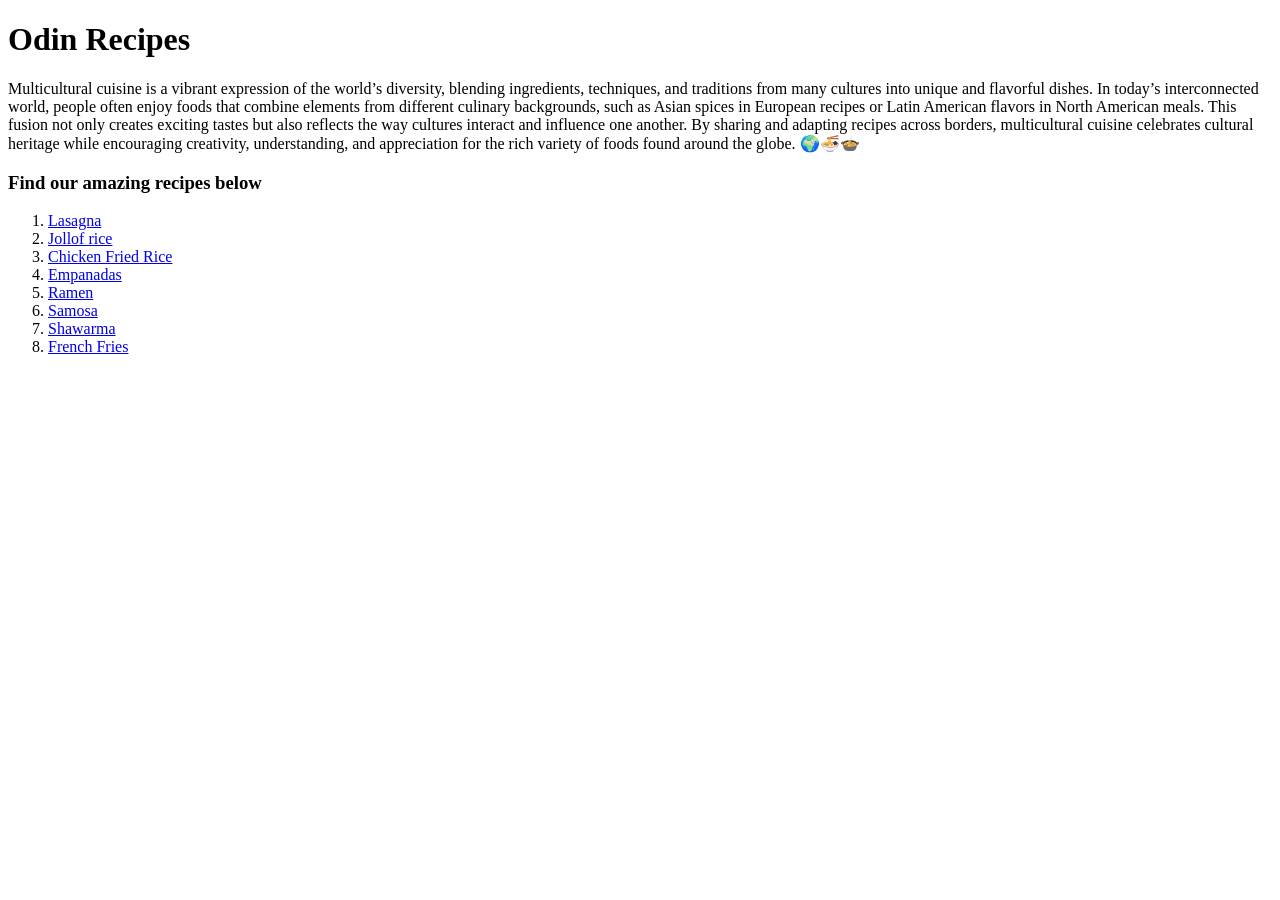
==== index.html @ 49468943 "Subject : adding Index.html and all recipes explanation : it contains the basic heading with a brief" ====
<!DOCTYPE html>

<html>
    <head lang="en">
        <meta charset="UTF-8">
        <title>Odin Recipes Homepage</title>
    </head>

    <body>
        <h1>Odin Recipes</h1>

        <p>Multicultural cuisine is a vibrant expression of the world’s diversity,
             blending ingredients, techniques, and traditions from many cultures into 
             unique and flavorful dishes. In today’s interconnected world, people often 
             enjoy foods that combine elements from different culinary backgrounds, such
              as Asian spices in European recipes or Latin American flavors in North American
               meals. This fusion not only creates exciting tastes but also reflects the way
                cultures interact and influence one another. By sharing and adapting recipes across 
                borders, multicultural cuisine celebrates cultural heritage while encouraging creativity, 
                understanding, and appreciation for the rich variety of foods found around the globe. 🌍🍜🍲</p>
        
        <h3>Find our amazing recipes below</h3>
        <ol>
            <li><a href="./recipes/lasagna.html">Lasagna</a></li>
            <li><a href="./recipes/jollofrice.html">Jollof rice</a></li>
            <li><a href="./recipes/chickenfriedrice.html">Chicken Fried Rice</a></li>
            <li><a href="./recipes/empanadas.html">Empanadas</a></li>
            <li><a href="./recipes/ramen.html">Ramen</a></li>
            <li><a href="./recipes/samosa.html">Samosa</a></li>
            <li><a href="./recipes/shawarma.html">Shawarma</a></li>
            <li><a href="./recipes/frenchfries.html">French Fries</a></li>
        </ol>

    </body>
</html>
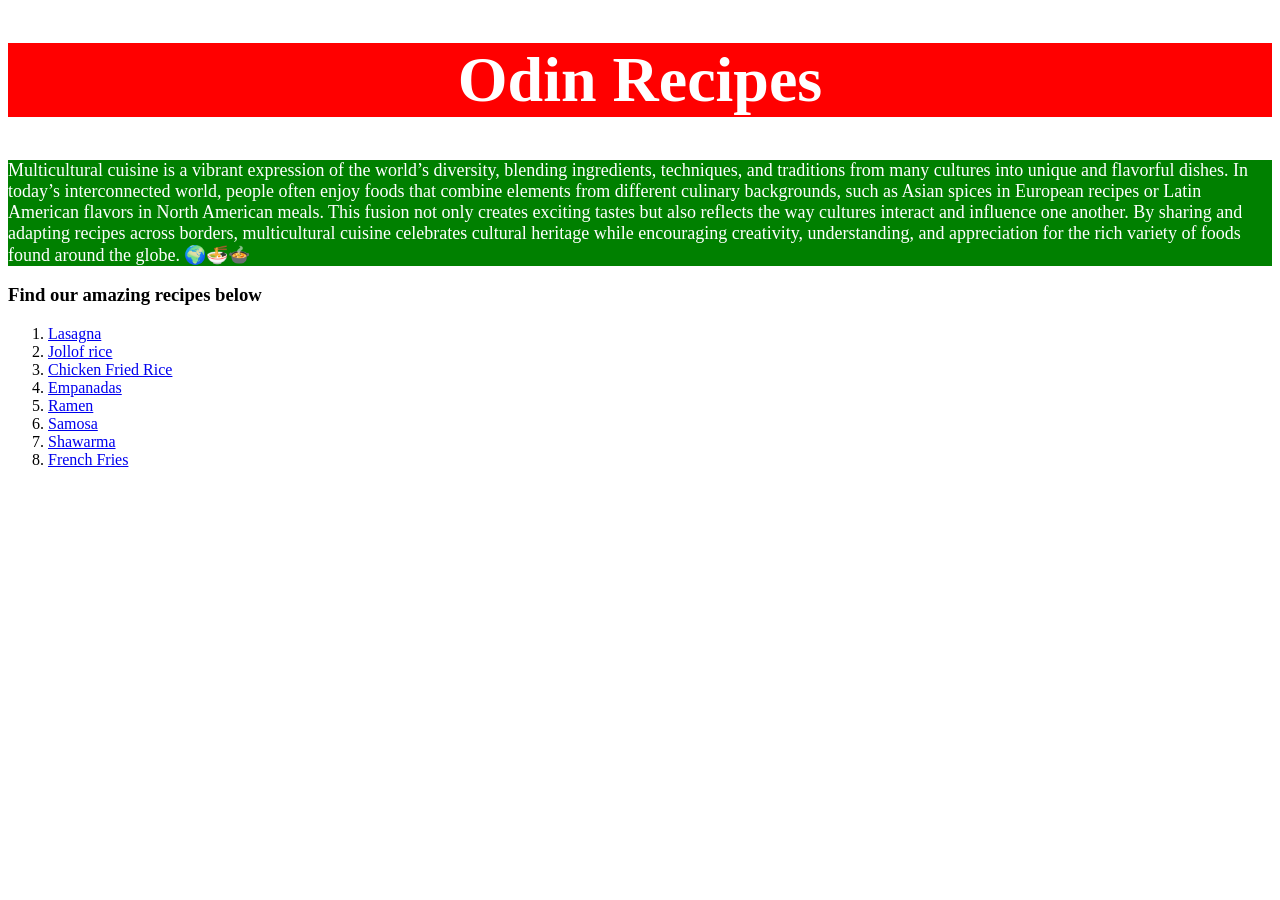
==== commit 3b665915: "Subject: adding CSS styles explanation : using all unique foundations css methods for each of my rec" ====
--- a/index.html
+++ b/index.html
@@ -4,10 +4,18 @@
     <head lang="en">
         <meta charset="UTF-8">
         <title>Odin Recipes Homepage</title>
+        <link rel="stylesheet" href="./css/styles-index.css">
+        <style>
+            p {
+                background-color: green;
+                color: white;
+                font-size: 18px;
+            }
+        </style>
     </head>
 
     <body>
-        <h1>Odin Recipes</h1>
+        <div><h1>Odin Recipes</h1></div>
 
         <p>Multicultural cuisine is a vibrant expression of the world’s diversity,
              blending ingredients, techniques, and traditions from many cultures into 
--- a/css/styles-index.css
+++ b/css/styles-index.css
@@ -0,0 +1,9 @@
+/* CSS for index.html */
+
+div{
+    background-color: red; 
+    font-size: 32px; 
+    color: white;
+    text-align: center;
+    font-weight: bold;
+}
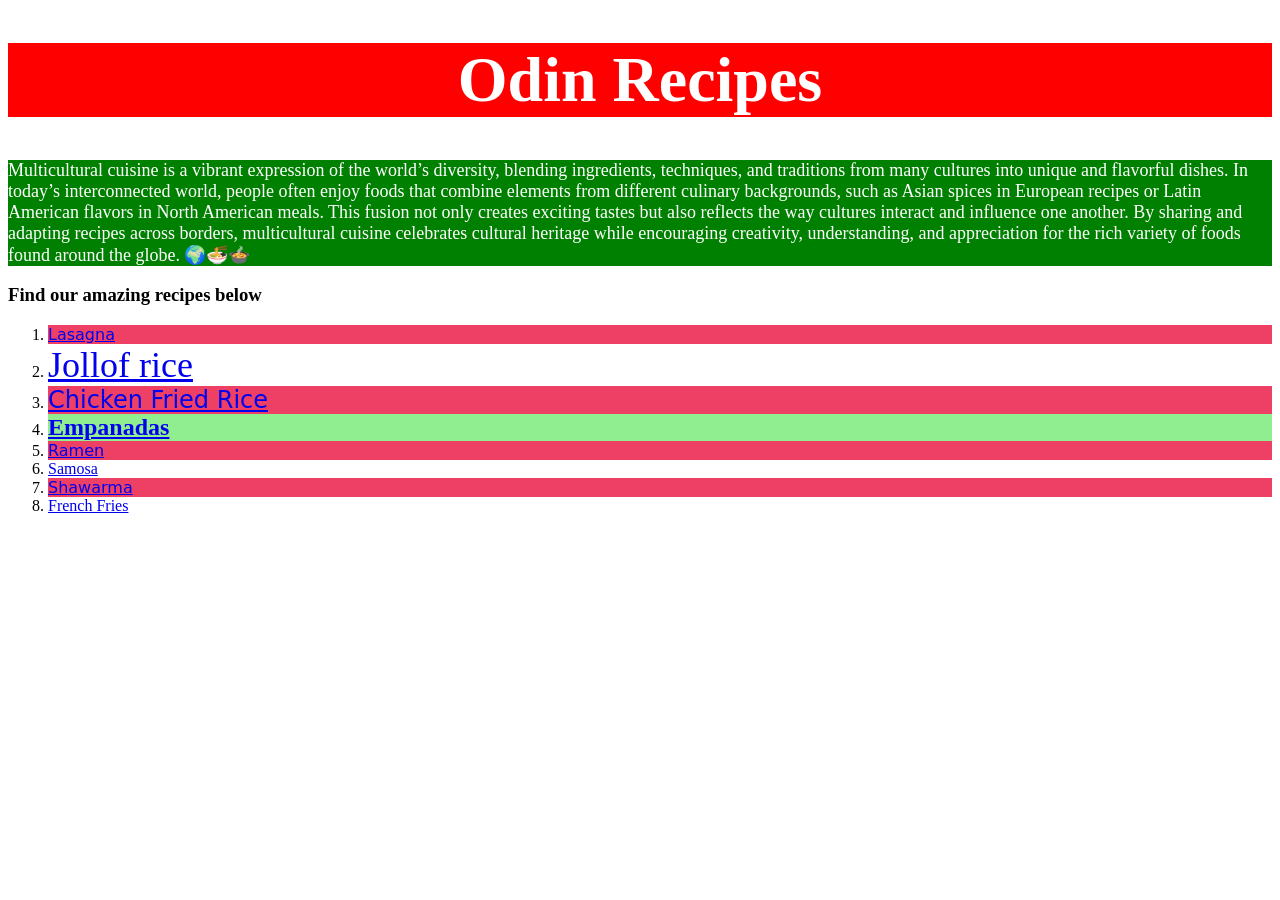
==== commit 37ab5d62: "Subject : adding Styles to recipe lists Explanation : Using Class and ids to give different styles t" ====
--- a/index.html
+++ b/index.html
@@ -15,7 +15,7 @@
     </head>
 
     <body>
-        <div><h1>Odin Recipes</h1></div>
+        <div class="main-heading"><h1>Odin Recipes</h1></div>
 
         <p>Multicultural cuisine is a vibrant expression of the world’s diversity,
              blending ingredients, techniques, and traditions from many cultures into 
@@ -29,13 +29,13 @@
         
         <h3>Find our amazing recipes below</h3>
         <ol>
-            <li><a href="./recipes/lasagna.html">Lasagna</a></li>
-            <li><a href="./recipes/jollofrice.html">Jollof rice</a></li>
-            <li><a href="./recipes/chickenfriedrice.html">Chicken Fried Rice</a></li>
-            <li><a href="./recipes/empanadas.html">Empanadas</a></li>
-            <li><a href="./recipes/ramen.html">Ramen</a></li>
+            <li><div class="odd-leader"><a href="./recipes/lasagna.html">Lasagna</a></div></li>
+            <li><div id="ID1"><a href="./recipes/jollofrice.html">Jollof rice</a></div></li>
+            <li><div class="odd-leader" id="ID2"><a href="./recipes/chickenfriedrice.html">Chicken Fried Rice</a></div></li>
+            <li><div id="ID3"><a href="./recipes/empanadas.html">Empanadas</a></div></li>
+            <li><div class="odd-leader"><a href="./recipes/ramen.html">Ramen</a></div></li>
             <li><a href="./recipes/samosa.html">Samosa</a></li>
-            <li><a href="./recipes/shawarma.html">Shawarma</a></li>
+            <li><div class="odd-leader"><a href="./recipes/shawarma.html">Shawarma</a></div></li>
             <li><a href="./recipes/frenchfries.html">French Fries</a></li>
         </ol>
 
--- a/css/styles-index.css
+++ b/css/styles-index.css
@@ -1,9 +1,30 @@
 /* CSS for index.html */
 
-div{
+.main-heading{
     background-color: red; 
     font-size: 32px; 
     color: white;
     text-align: center;
     font-weight: bold;
+}
+
+.odd-leader{
+    background-color: #ED4064 ;
+    font-family: Verdana, "DejaVu Sans", sans-serif;
+}
+
+#ID1{
+    color: blue;
+    font-size: 36px;
+}
+
+#ID2{
+    font-size: 24px;
+}
+
+#ID3{
+    background-color: lightgreen;
+    font-size: 24px;
+    font-weight: bold;
+    
 }
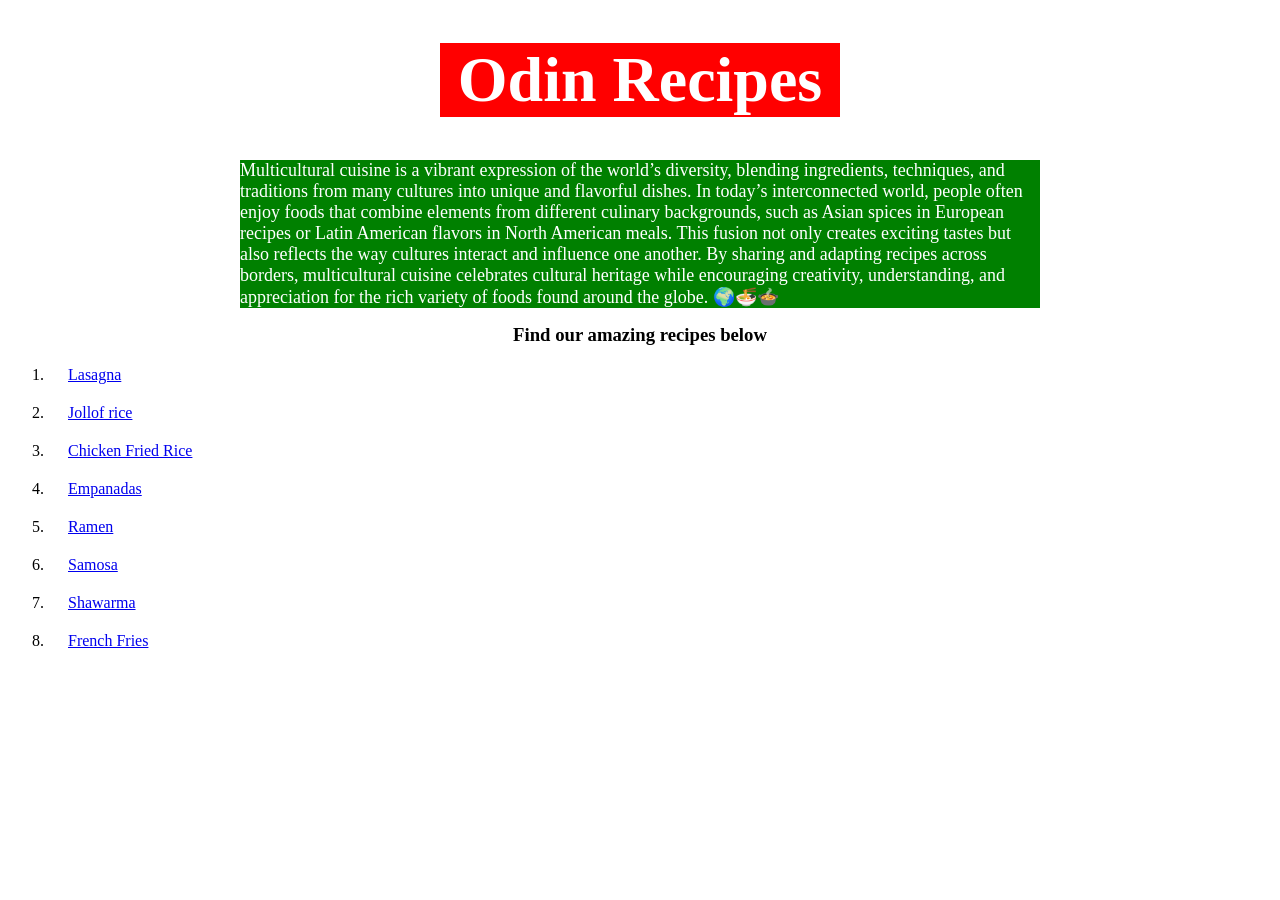
==== commit 355b1fe4: "Subject : Visual improvements in website Explanation: 1) Centering the Tile and paragraph of index p" ====
--- a/index.html
+++ b/index.html
@@ -7,9 +7,12 @@
         <link rel="stylesheet" href="./css/styles-index.css">
         <style>
             p {
+                margin: 16px auto;
+                width: 800px;
                 background-color: green;
                 color: white;
                 font-size: 18px;
+
             }
         </style>
     </head>
@@ -27,16 +30,16 @@
                 borders, multicultural cuisine celebrates cultural heritage while encouraging creativity, 
                 understanding, and appreciation for the rich variety of foods found around the globe. 🌍🍜🍲</p>
         
-        <h3>Find our amazing recipes below</h3>
+        <h3 style="margin: auto; text-align: center;">Find our amazing recipes below</h3>
         <ol>
-            <li><div class="odd-leader"><a href="./recipes/lasagna.html">Lasagna</a></div></li>
-            <li><div id="ID1"><a href="./recipes/jollofrice.html">Jollof rice</a></div></li>
-            <li><div class="odd-leader" id="ID2"><a href="./recipes/chickenfriedrice.html">Chicken Fried Rice</a></div></li>
-            <li><div id="ID3"><a href="./recipes/empanadas.html">Empanadas</a></div></li>
-            <li><div class="odd-leader"><a href="./recipes/ramen.html">Ramen</a></div></li>
-            <li><a href="./recipes/samosa.html">Samosa</a></li>
-            <li><div class="odd-leader"><a href="./recipes/shawarma.html">Shawarma</a></div></li>
-            <li><a href="./recipes/frenchfries.html">French Fries</a></li>
+            <li><div class="list-elements"><a href="./recipes/lasagna.html">Lasagna</a></div></li>
+            <li><div class="list-elements"><a href="./recipes/jollofrice.html">Jollof rice</a></div></li>
+            <li><div class="list-elements"><a href="./recipes/chickenfriedrice.html">Chicken Fried Rice</a></div></li>
+            <li><div class="list-elements"><a href="./recipes/empanadas.html">Empanadas</a></div></li>
+            <li><div class="list-elements"><a href="./recipes/ramen.html">Ramen</a></div></li>
+            <li><div class="list-elements"><a href="./recipes/samosa.html">Samosa</a></div></li>
+            <li><div class="list-elements"><a href="./recipes/shawarma.html">Shawarma</a></div></li>
+            <li><div class="list-elements"><a href="./recipes/frenchfries.html">French Fries</a></div></li>
         </ol>
 
     </body>
--- a/css/styles-index.css
+++ b/css/styles-index.css
@@ -1,30 +1,22 @@
 /* CSS for index.html */
 
+*{
+    outline: black 2px;
+}
 .main-heading{
+    
+    box-sizing: content-box;
+    height: auto;
+    width: 400px;
     background-color: red; 
     font-size: 32px; 
     color: white;
     text-align: center;
     font-weight: bold;
+    margin: auto;
 }
 
-.odd-leader{
-    background-color: #ED4064 ;
-    font-family: Verdana, "DejaVu Sans", sans-serif;
-}
+.list-elements{
+    margin: 20px;
 
-#ID1{
-    color: blue;
-    font-size: 36px;
-}
-
-#ID2{
-    font-size: 24px;
-}
-
-#ID3{
-    background-color: lightgreen;
-    font-size: 24px;
-    font-weight: bold;
-    
 }
